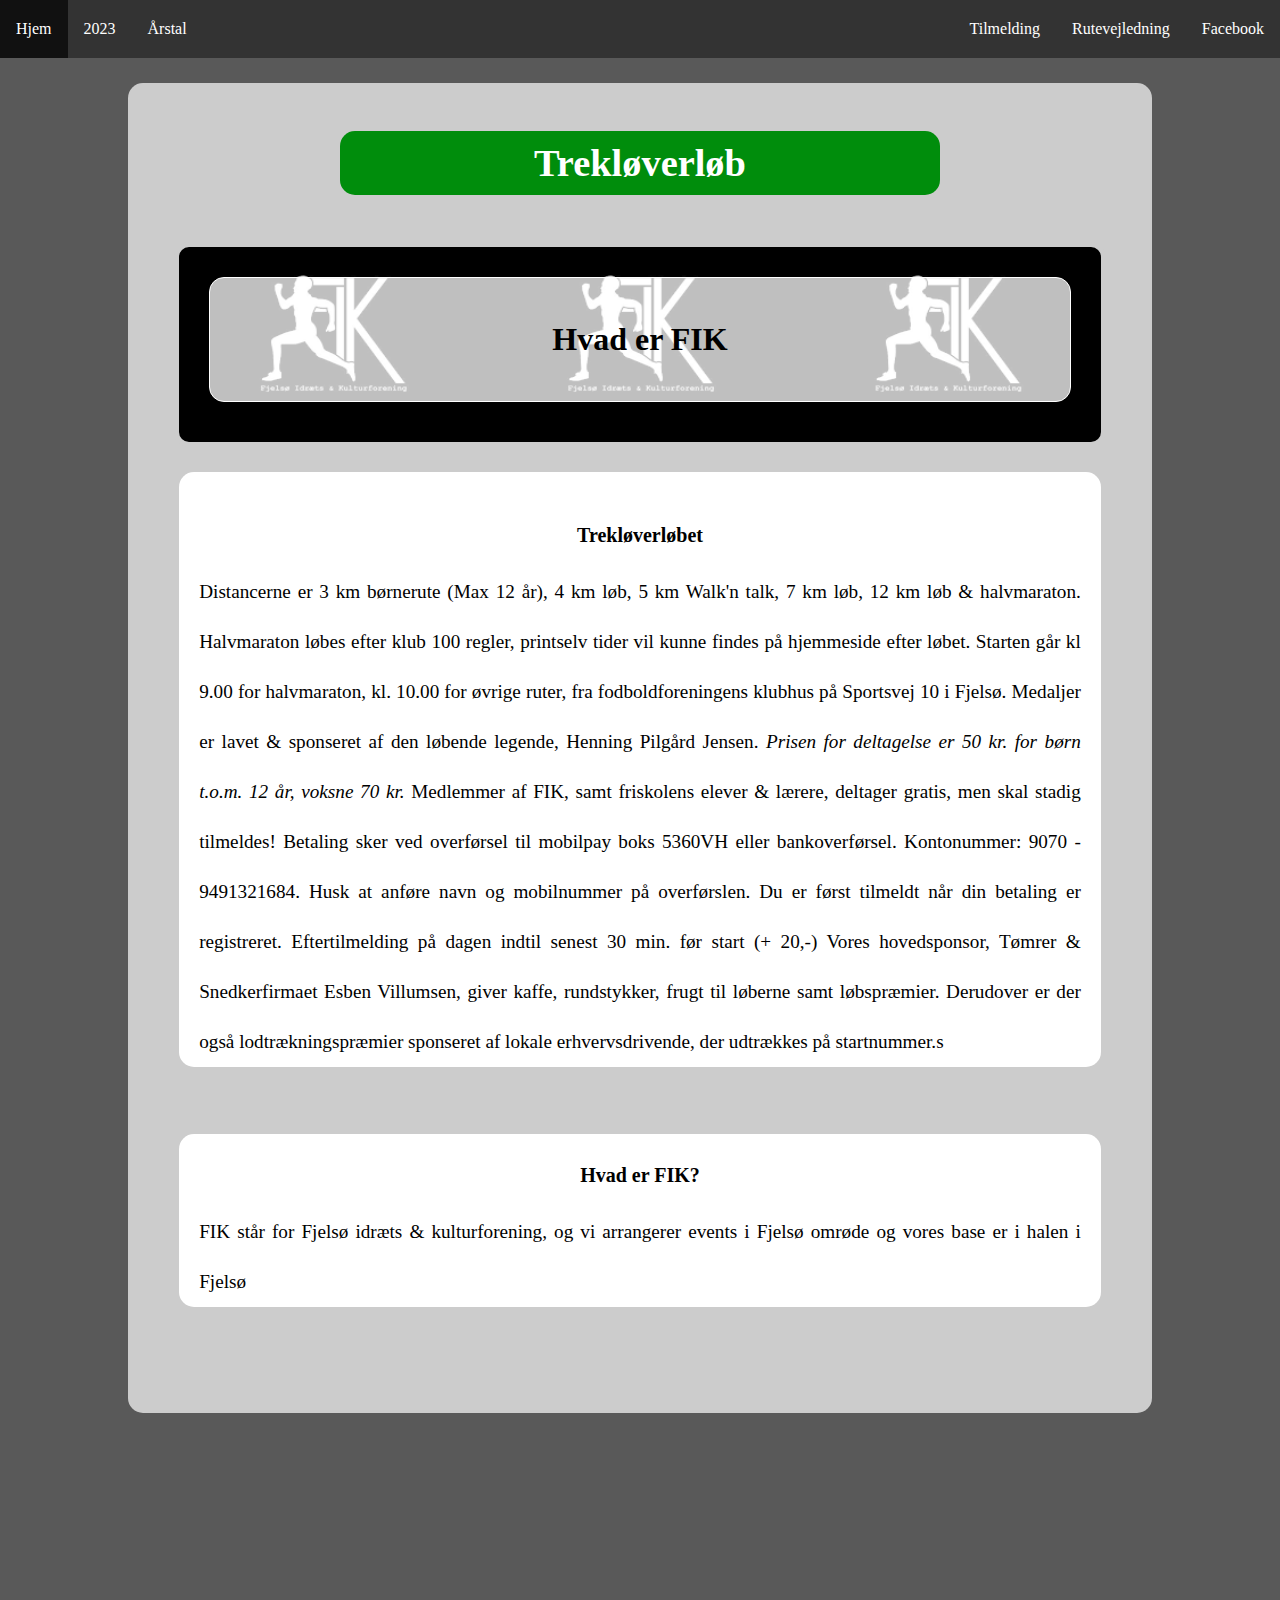
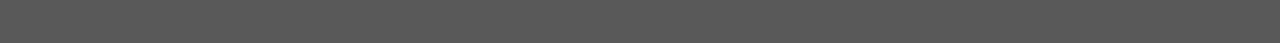
==== index.html @ 9509cecf "Update and rename Index.html to index.html" ====
<!DOCTYPE html>
<html>
  <head>
    <title>Hjem</title>
    <meta charset="utf-8" />
    <link href="css/stylesheet.css" rel="stylesheet" />
  </head>
  <body>
    <div id="background">
      <div class="navbar">
        <ul class="navbar">
          <li class="navbar">
            <a id="logo" class="active-navbar" href="Index.html">Hjem</a>
          </li>
          <li class="navbar">
            <a href="2023.html">2023</a>
          </li>
          <li class="navbar">
            <a href="årstal.html">Årstal</a>
          </li>

          <li class="navbar" style="float: right">
            <a href="facebook.html">Facebook</a>
          </li>
          <li class="navbar" style="float: right">
            <a href="rutevejledning.html">Rutevejledning</a>
          </li>
          <li class="navbar" style="float: right">
            <a
              href="https://docs.google.com/forms/d/e/1FAIpQLSfzZy-SCZtjYGXfIQy0EBGWm1wbjBBXvuN6wCISf_doXf0X8g/viewform?fbclid=IwAR3-z-w-oDjBGqt7rz9uqsVqA-HL27CzVasuavEVciN-Sa7jZJ6RKPx0SxE"
              target="_blank"
              >Tilmelding</a
            >
          </li>
        </ul>
        <style>
          div.background {
            background: url("img/FIK.png") round;
            border: 5px solid #ccc;
            padding-bottom: 10px;
            border-radius: 15px 15px 15px 15px;
            width: 90%;
            margin: auto;
            text-align: center;
          }

          div.transbox {
            margin: 30px;
            background-color: rgb(255, 255, 255, 0.75);
            border: 1px solid white;
            border-radius: 15px 15px 15px 15px;
          }

          div.transbox p {
            margin: 5%;
            font-weight: bold;
            color: black;
            opacity: 10;
            font-size: xx-large;
          }
          a {
            text-decoration: none;
          }

          .h33 {
            font-size: 20px;
          }
        </style>
        <div id="body">
          <br />
          <h1 class="overskrift">Trekløverløb</h1>
          <br />
          <a href="#FIK">
            <div class="background">
              <div style="text-align: center" class="transbox">
                <p>Hvad er FIK</p>
              </div>
            </div>
          </a>
          <div class="Textbox">
            <br />
            <h3 class="h33">Trekløverløbet</h3>
            <p class="p1">
              Distancerne er 3 km børnerute (Max 12 år), 4 km løb, 5 km Walk'n
              talk, 7 km løb, 12 km løb & halvmaraton. Halvmaraton løbes efter
              klub 100 regler, printselv tider vil kunne findes på hjemmeside
              efter løbet. Starten går kl 9.00 for halvmaraton, kl. 10.00 for
              øvrige ruter, fra fodboldforeningens klubhus på Sportsvej 10 i
              Fjelsø. Medaljer er lavet & sponseret af den løbende legende,
              Henning Pilgård Jensen.
              <i
                >Prisen for deltagelse er 50 kr. for børn t.o.m. 12 år, voksne
                70 kr.</i
              >
              Medlemmer af FIK, samt friskolens elever & lærere, deltager
              gratis, men skal stadig tilmeldes! Betaling sker ved overførsel
              til mobilpay boks 5360VH eller bankoverførsel. Kontonummer: 9070 -
              9491321684. Husk at anføre navn og mobilnummer på overførslen. Du
              er først tilmeldt når din betaling er registreret. Eftertilmelding
              på dagen indtil senest 30 min. før start (+ 20,-) Vores
              hovedsponsor, Tømrer & Snedkerfirmaet Esben Villumsen, giver
              kaffe, rundstykker, frugt til løberne samt løbspræmier. Derudover
              er der også lodtrækningspræmier sponseret af lokale
              erhvervsdrivende, der udtrækkes på startnummer.s
            </p>
          </div>
                    <br />
          <div class="Textbox" id="FIK">
            <h3 class="h33">Hvad er FIK?</h3>
            <p class="p1" id="FIK">
              FIK står for Fjelsø idræts & kulturforening, og vi arrangerer
              events i Fjelsø omrøde og vores base er i halen i Fjelsø
            </p>
          </div>

          <br />
          <br /><br />
        </div>
      </div>
    </div>
  </body>
</html>
---- css/stylesheet.css ----
@font-face {
  src: url(Fonts/klavika-bold.otf);
  font-family: Klavika;
}

:root{
  --Main-Color:#008d0c;
  --Secondary-Color:#ffffff;
  --Background-Color:#595959;
  --Accent-Color:#0dd31e;
  --Text-color1: #000000; 
  --Text-color2: #ffffff;
}

/*
:root{
  --Main-Color:#57c544;;
  --Secondary-Color:#e0ecda;
  --Background-Color:#ecf3e7;
  --accent-Color:#657c5a;
  --Text-color1:  #0c1109; 
  --Text-color2: #ffffff;
}
*/

body{
margin-top: 0px;
margin-bottom: 0px;
margin-left: 0px;
margin-right: 0px;

}


div.navbar.ul
/*Navigation bar*/
body {margin:0;}
        
ul {
  list-style-type: none;
  margin: 0;
  padding: 0;
  overflow: hidden;
  background-color: #333;
  position: fixed;
  top: 0;
  width: 100%;
}

li {
  float: left;
}

li a {
  display: block;
  color: white;
  text-align: center;
 padding: 16px 16px;
  text-decoration: none;
  padding-top: 20px;
}

ul a:hover:not(.active) {
  background-color: #111;
  padding-bottom: 20px;
  padding-top: 20px;
}

/*NavigationBar acktive*/
.active-navbar {
  background-color: var(--Main-Color);
  padding-bottom: 20px;
  padding-top: 20px;
}


/*Bottom of Page*/
li.bp{
    float: bottom;
}


#hjælp {
  margin-top: 70px;
  font-size: larger;
  margin-left: 10%;
  margin-right: 10%;
  text-align: center;
  font-style: normal;
  background-color: rgb(214, 214, 214);
  padding-bottom: 20%;
  
}


#body {
  text-align: center;
  margin-top: 70px;
  margin-left: 10%;
  margin-right: 10%;
  font-size: larger;
  background-color: #ccc;
  border-radius: 15px 15px 15px 15px;
  padding-bottom: 20px;
}

#findpsy2 {
  text-align: center;
  margin-top: 55px;
  margin-left: 10%;
  margin-right: 10%;
  font-size: larger;
  background-color: var(--Secondary-Color);
  height: 100%;
  padding-bottom: 10%;
  margin-bottom: 5%;
  border-radius: 15px 15px 15px 15px;
}

#fundet {
  text-align: center;
  margin-top: 70px;
  margin-left: 10%;
  margin-right: 10%;
  font-size: larger;
  background-color: var(--Secondary-Color);
  height: 100%;
  padding-bottom: 25%;
  margin-bottom: 10%;
  font-family: Arial, Helvetica, sans-serif;
  
}
.table {
  border: 2px solid #000000;
  text-align: left;
 
  margin-left: auto;
  margin-right: auto;
  border-collapse: collapse;
  margin-top: 90px;
}

.maps {
  margin-top: 100px;
}

#background{
  background-color: var(--Background-Color);
  margin-top: 0;
  padding-top: 1%;
  margin-bottom: 0px;
  padding-bottom: 230px;
}

.overskrift {
  background-color: var(--Main-Color);
  color: rgb(255, 255, 255);
  margin-left: 212px;
  margin-right: 212px;
  border-radius: 15px;
  padding: 10px;
}
body{
  background-color: var(--Background-Color);
}

.Textbox {
  margin: 25px auto auto;
  width: 50%;
  background-color: var(--Secondary-Color);
  width: 90%;
  border-radius: 15px 15px 15px 15px;
  padding-top: 10px;
}
.p1 {
  text-align: justify;
  text-justify: inter-word;
  margin: 20px;
  line-height: 50px;
}
.Tid {
  margin: 10px auto auto; 
  width: 48%;
  background-color: var(--Secondary-Color);
  width: 90%;
}
.Button{
  text-decoration: none;
  color: var(--Text-color1);
  font-family: 'Courier New', Courier, monospace;
  font-size: x-large;
  font-weight: 	bolder;

}
div.background2 {
  background: var(--Secondary-Color) round;
  border: 5px solid #ccc;
  padding-top: 20px;
  padding-bottom: 20px;
  border-radius: 15px 15px 15px 15px;
  width: 90%;
  margin: auto;
  text-align: center;
}

div.facebook {
  background: rgb(90, 121, 232) round;
  padding-top: 20px;
  padding-bottom: 20px;
  border-radius: 15px 15px 15px 15px;
  width: 90%;
  margin: auto;
  text-align: center;
}
.facebookB{
  text-decoration: none;
  color: var(--Text-color2);
  font-family: klavika;
  font-size: 60px;
  font-weight: 	bolder;
}
h5{
  font-size: 30px;
}
.overskrift2 {
  background-color: var(--Accent-Color) ;
  color: var(--Text-color2);
  margin-left: 212px;
  margin-right: 212px;
  border-radius: 15px;
  padding: 10px;
  margin-top: 3px;

}
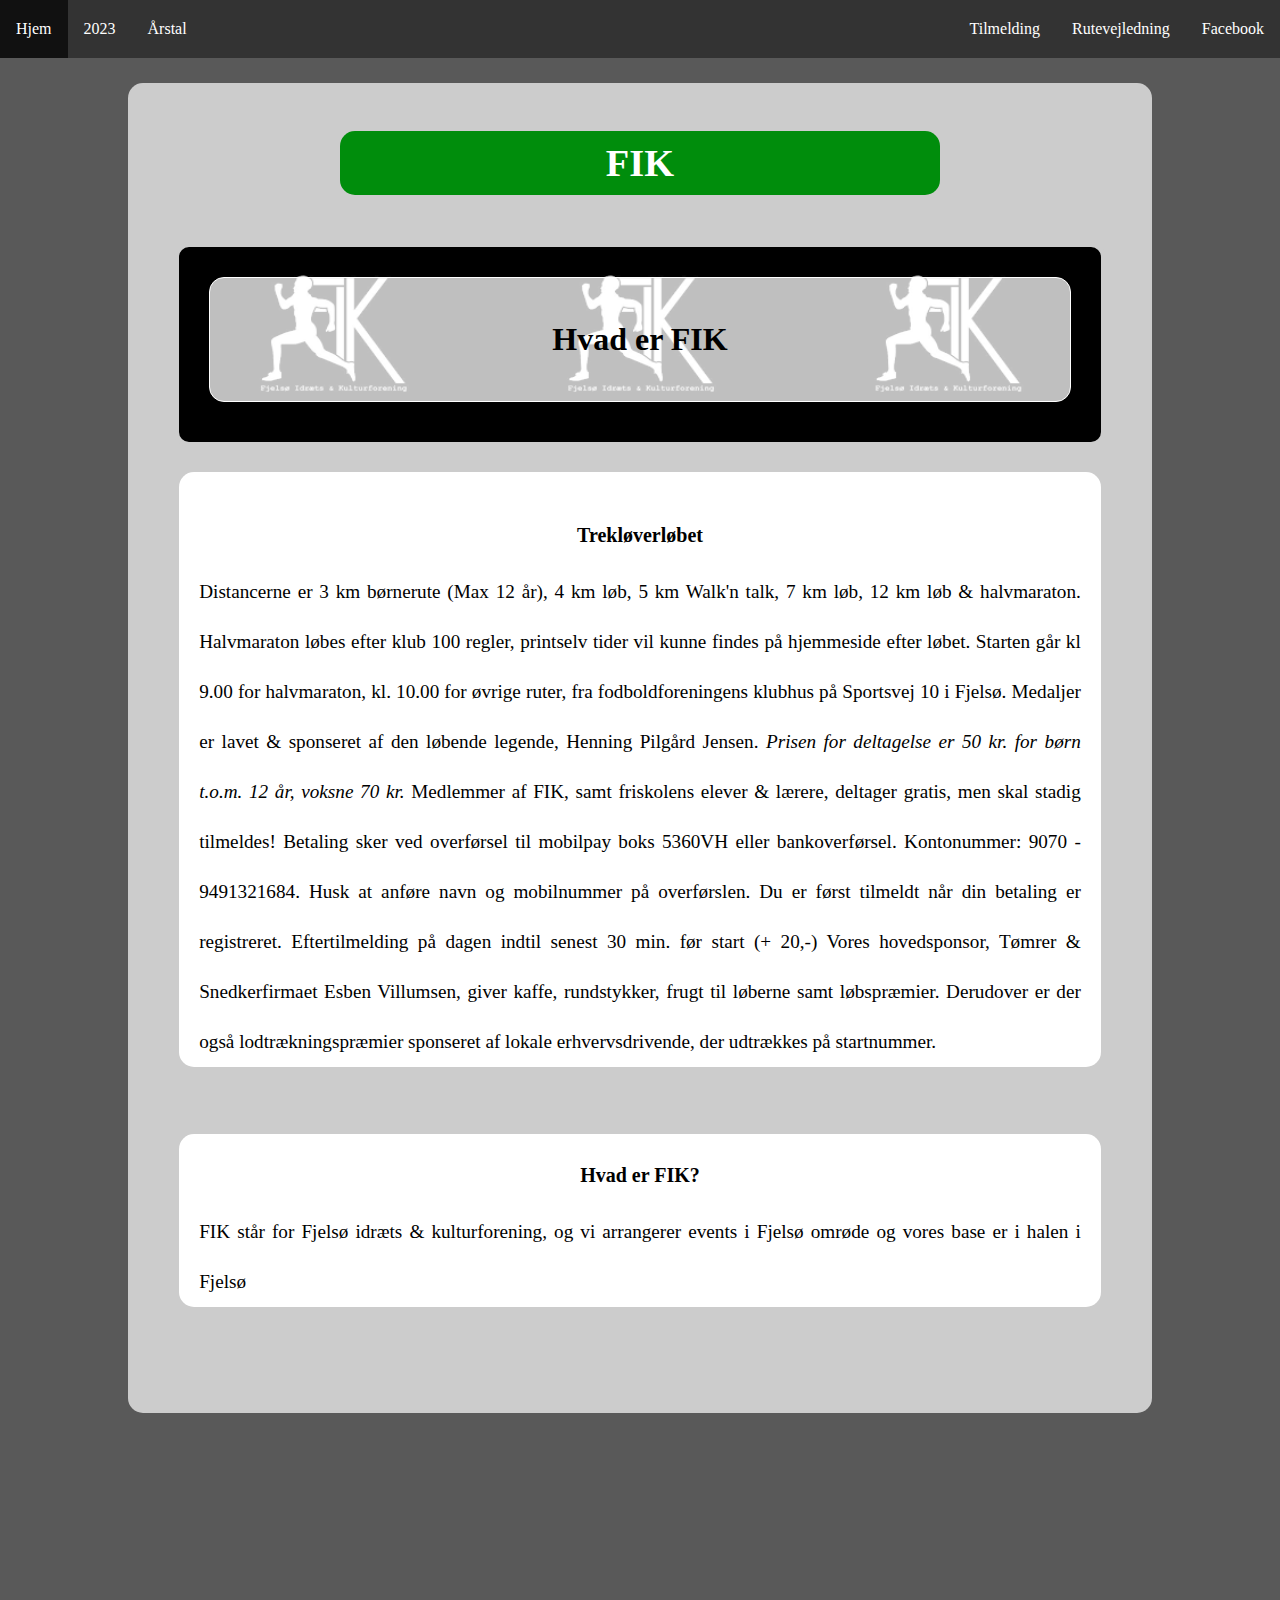
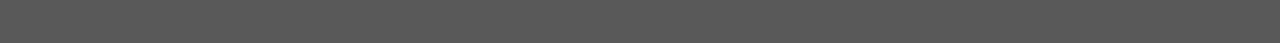
==== commit f8ba0f8d: "Update and rename Index.html to index.html" ====
--- a/index.html
+++ b/index.html
@@ -68,7 +68,7 @@
         </style>
         <div id="body">
           <br />
-          <h1 class="overskrift">Trekløverløb</h1>
+          <h1 class="overskrift">FIK</h1>
           <br />
           <a href="#FIK">
             <div class="background">
@@ -101,11 +101,11 @@
               hovedsponsor, Tømrer & Snedkerfirmaet Esben Villumsen, giver
               kaffe, rundstykker, frugt til løberne samt løbspræmier. Derudover
               er der også lodtrækningspræmier sponseret af lokale
-              erhvervsdrivende, der udtrækkes på startnummer.s
+              erhvervsdrivende, der udtrækkes på startnummer.
             </p>
           </div>
-                    <br />
-          <div class="Textbox" id="FIK">
+          <br />
+          <div class="Textbox">
             <h3 class="h33">Hvad er FIK?</h3>
             <p class="p1" id="FIK">
               FIK står for Fjelsø idræts & kulturforening, og vi arrangerer
--- a/css/stylesheet.css
+++ b/css/stylesheet.css
@@ -187,7 +187,7 @@
 .Button{
   text-decoration: none;
   color: var(--Text-color1);
-  font-family: 'Courier New', Courier, monospace;
+font-family: Arial, Helvetica, sans-serif;
   font-size: x-large;
   font-weight: 	bolder;
 
@@ -231,4 +231,4 @@
   padding: 10px;
   margin-top: 3px;
 
-}+}
